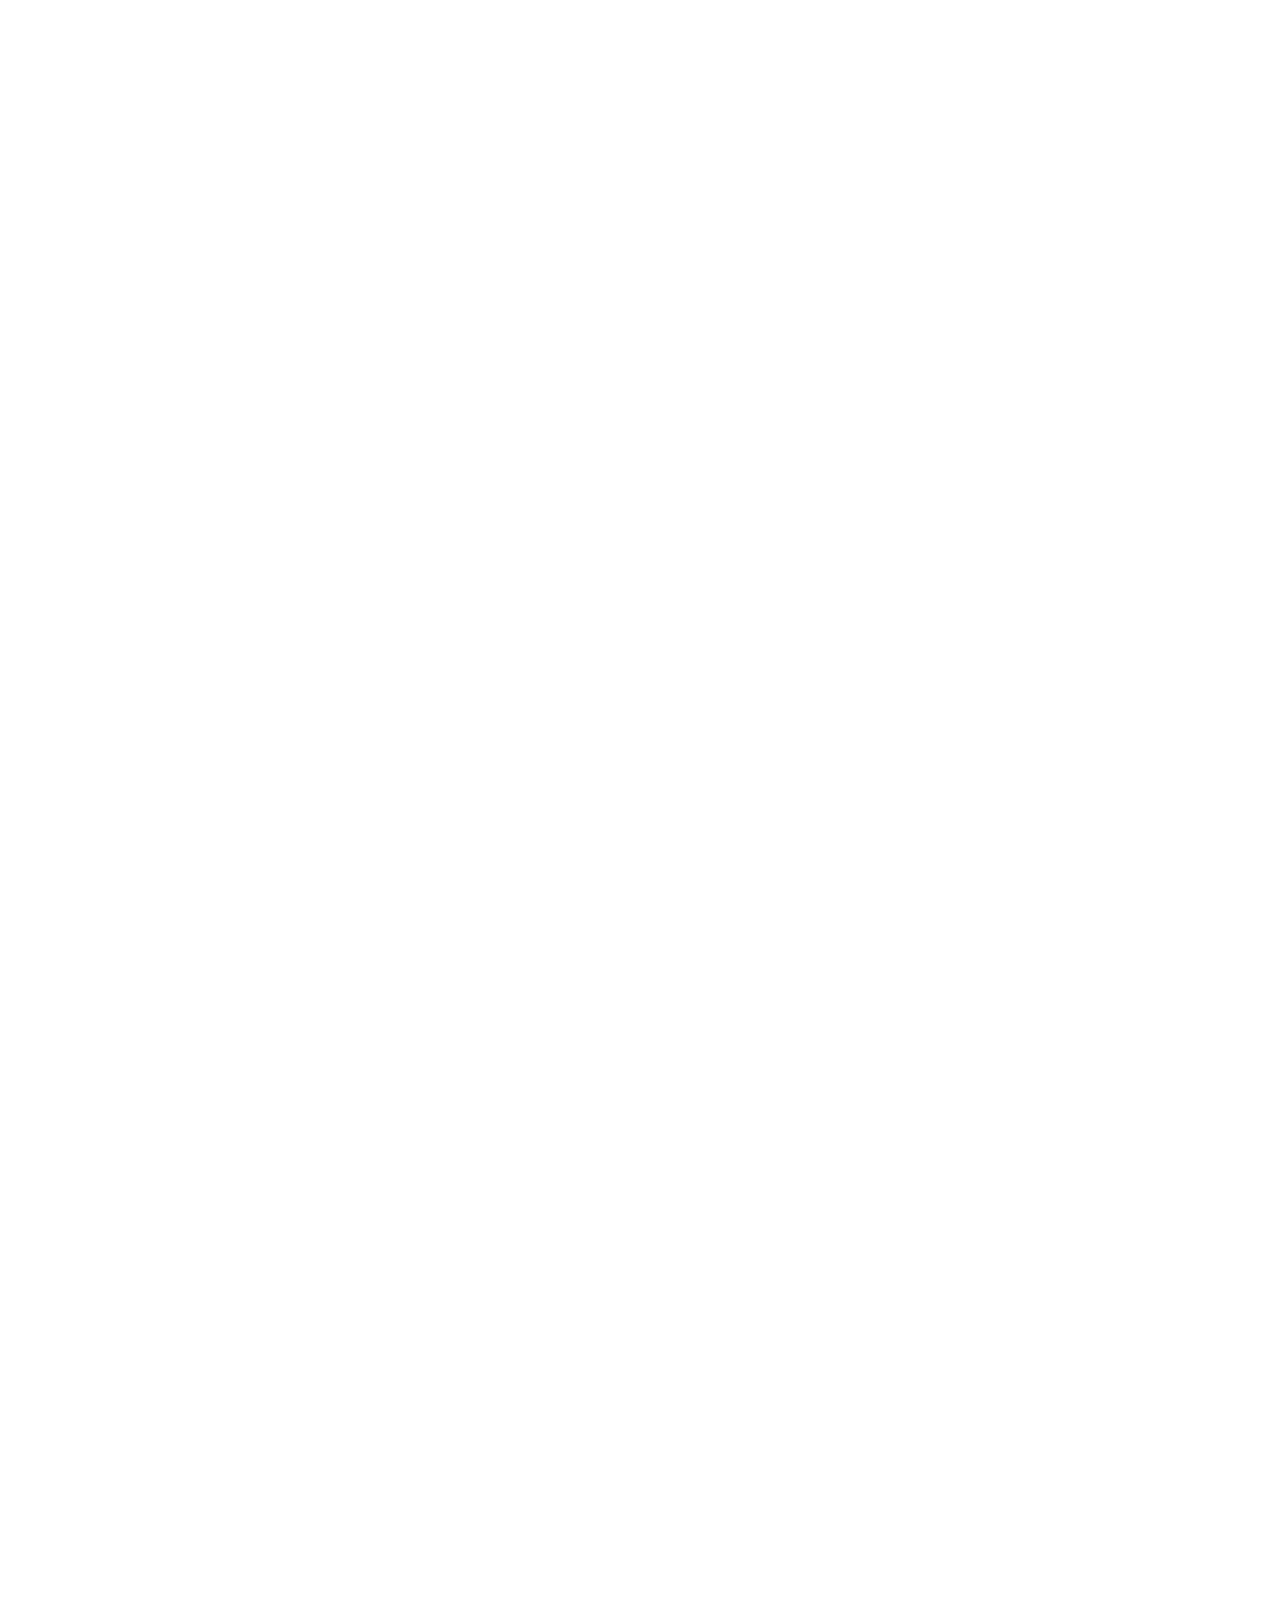
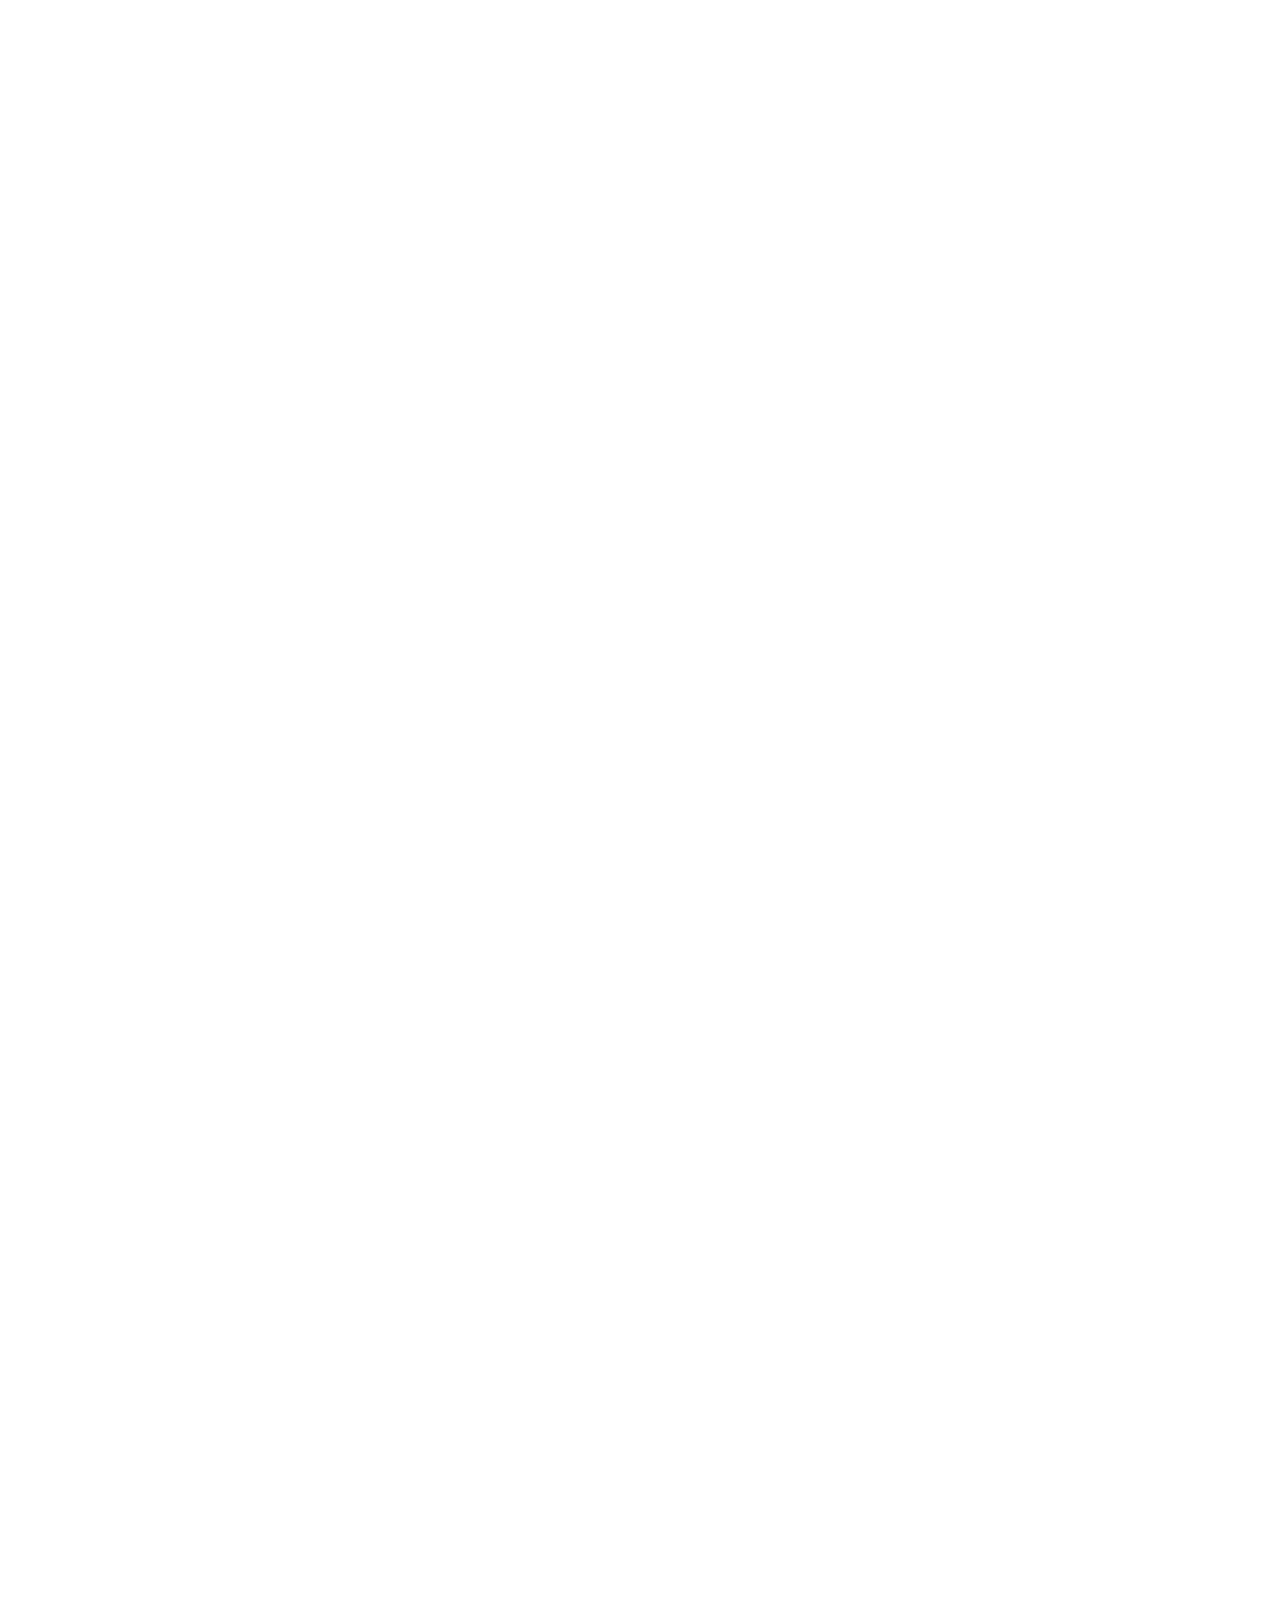
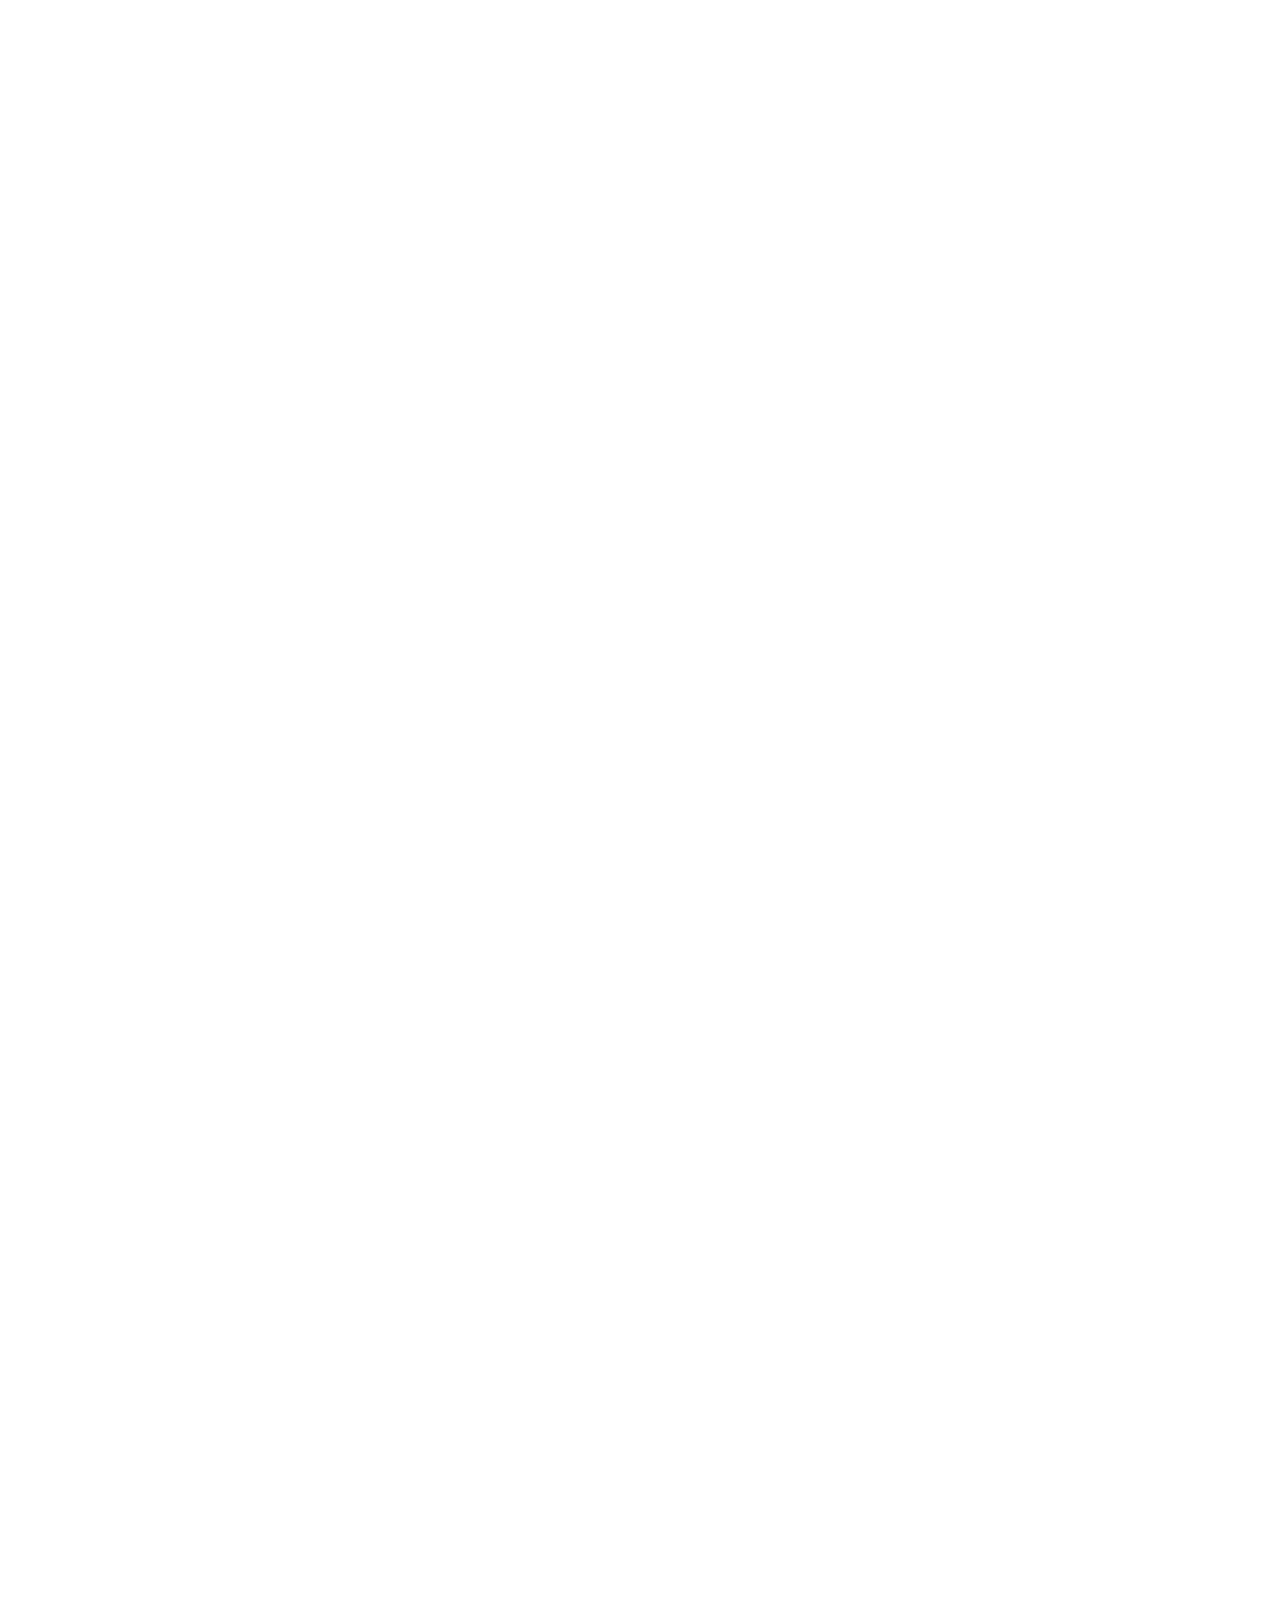
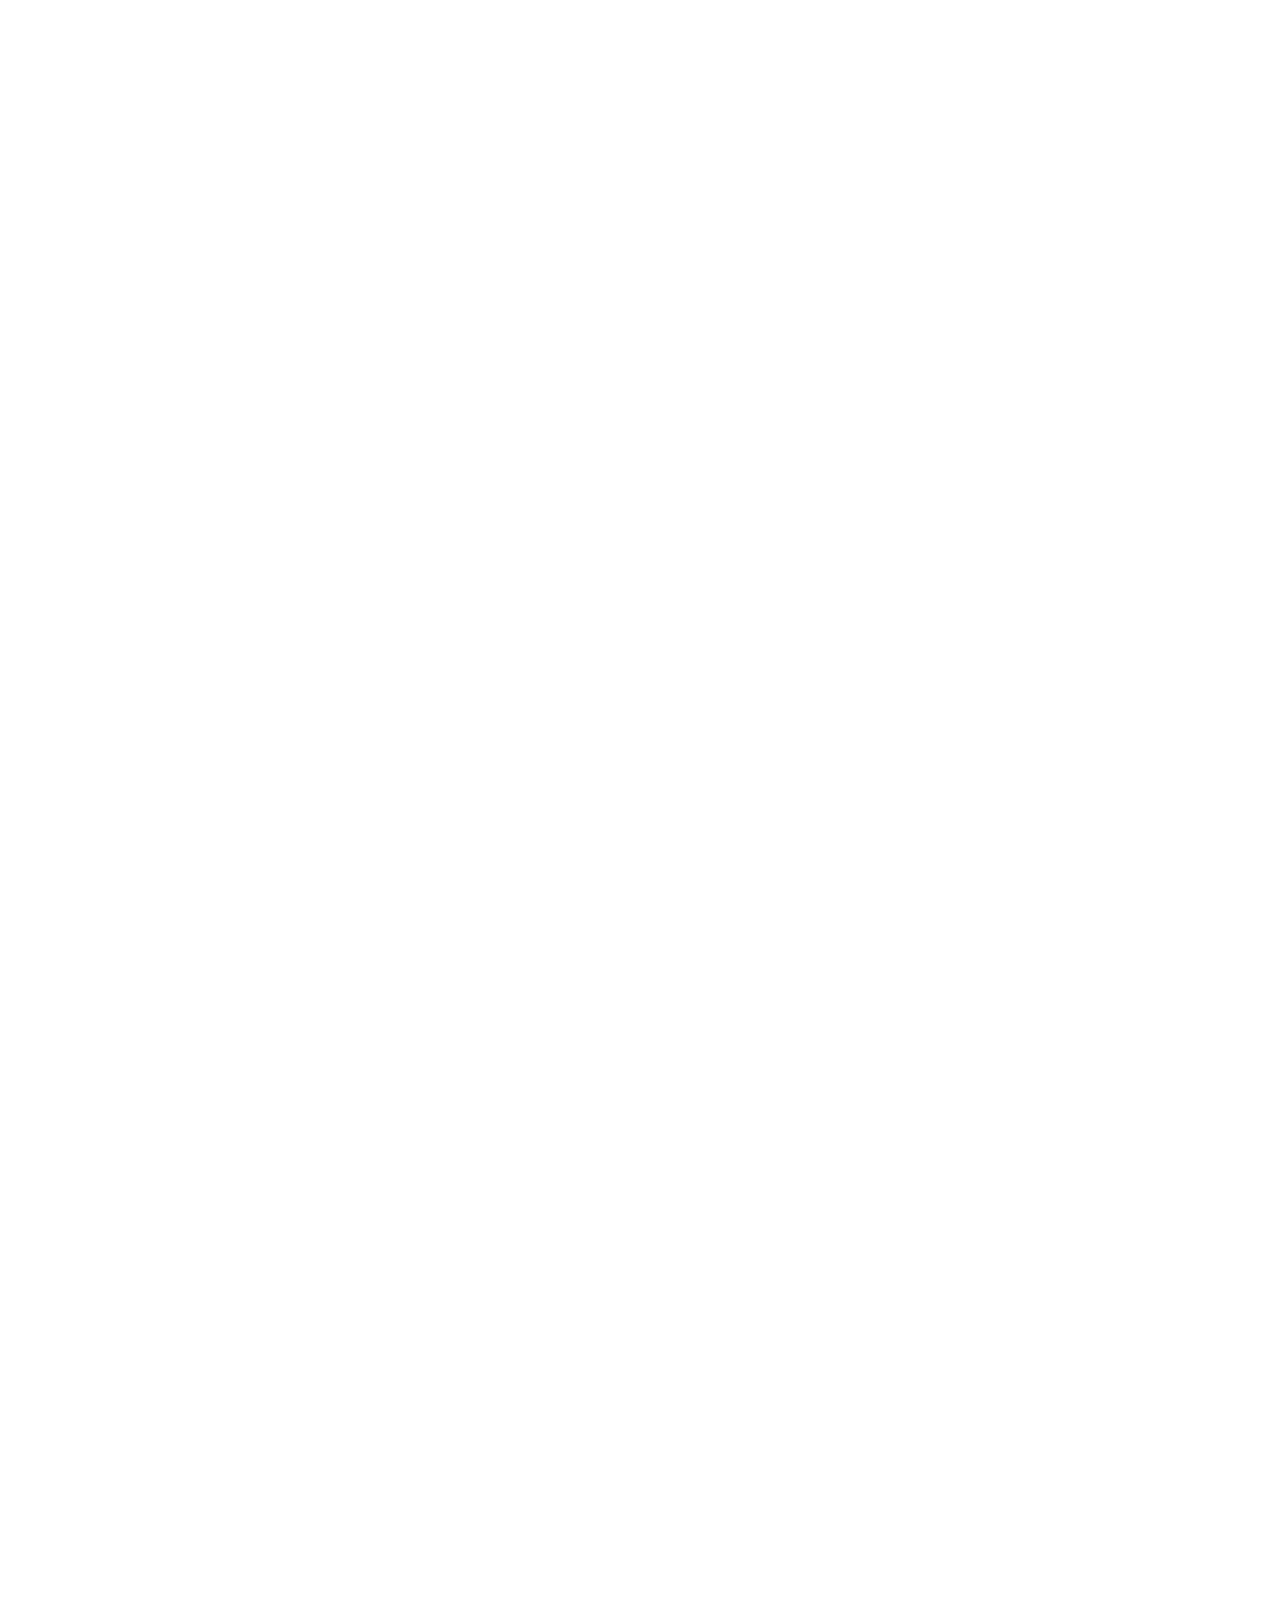
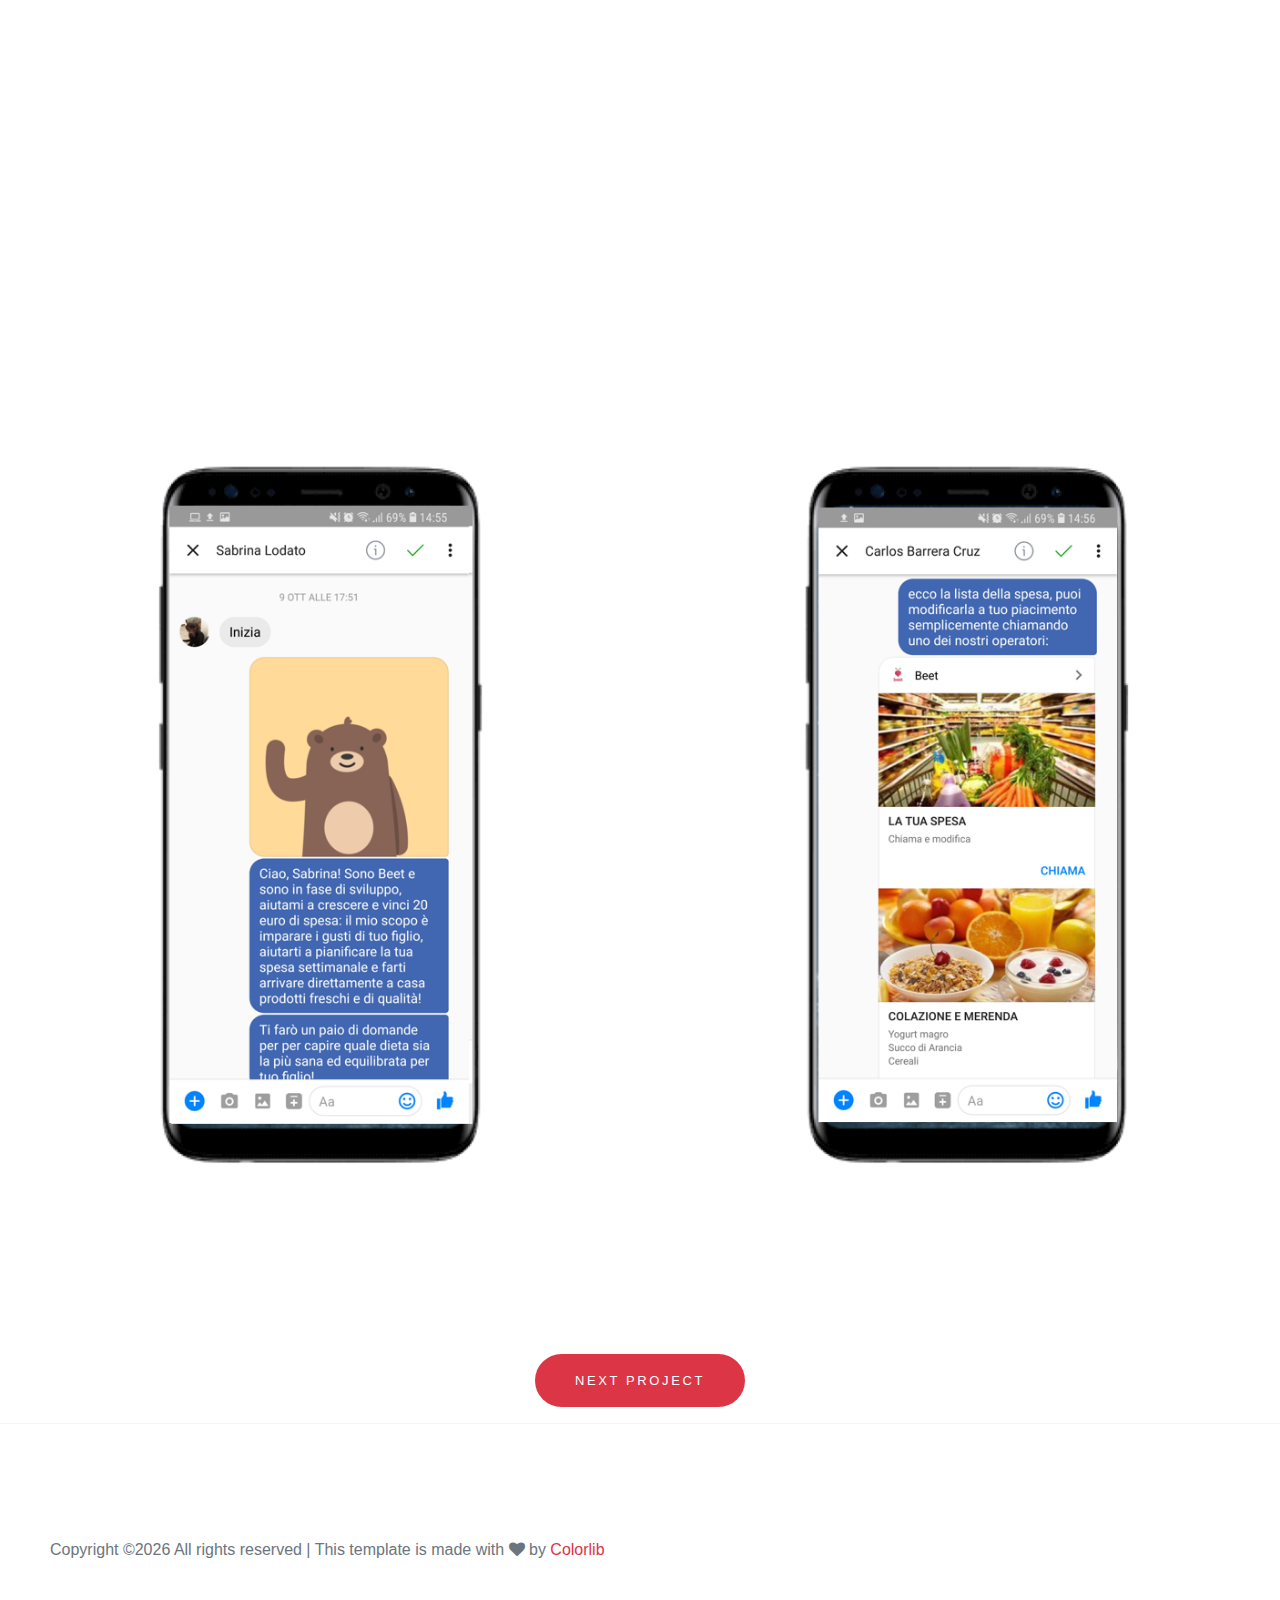
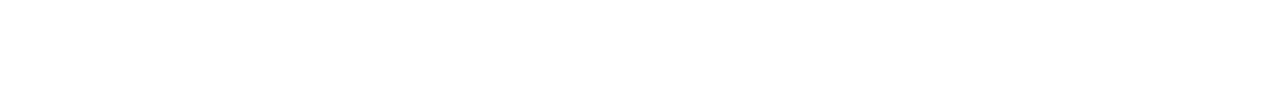
==== beet.html @ 1032e5e2 "Add files via upload" ====
<!doctype html>
<html lang="en">
  <head>
    <meta charset="utf-8">
    <meta name="viewport" content="width=device-width, initial-scale=1, shrink-to-fit=no">
    <title>Strategy &mdash; Free Portfolio Template by Colorlib</title>
    <link rel="stylesheet" href="css/bootstrap.min.css">
    <link rel="stylesheet" href="css/aos.min.css">
    <link rel="stylesheet" href="css/hamburgers/hamburgers.min.css">
    <link rel="stylesheet" href="css/owl.carousel.min.css">
    <link rel="stylesheet" href="fonts/icomoon/style.css">
    <link rel="stylesheet" href="css/animsition.min.css">
    <link rel="stylesheet" type="text/css" href="https://cdnjs.cloudflare.com/ajax/libs/font-awesome/4.7.0/css/font-awesome.min.css">
    <link rel="stylesheet" href="https://cdnjs.cloudflare.com/ajax/libs/font-awesome/4.7.0/css/font-awesome.min.css">
    
    <link rel="stylesheet" href="css/style.css">
  </head>
  <body>
  
  <div class="js-animsition animsition" data-animsition-in-class="fade-in" data-animsition-out-class="fade-out">

    <header class="templateux-navbar"  data-aos="fade-down">
      <div class="container-fluid">
        <div class="row">
          <div class="col-sm-3 col-3"><div class="site-logo"><a href="index.html" class="animsition-link">Strategy</a></div></div>
          <div class="col-sm-9 col-9 text-right">

            <button class="hamburger hamburger--spin toggle-menu ml-auto js-toggle-menu" type="button">
              <span class="hamburger-box">
                <span class="hamburger-inner"></span>
              </span>
            </button>  

            <nav class="templateux-menu js-templateux-menu" role="navigation">
              <ul class="list-unstyled">
                <li class="d-md-none d-block"><a href="index.html" class="animsition-link">Home</a></li>
                <li class="active"><a href="work.html" class="animsition-link">Work</a></li>
                <li><a href="about.html" class="animsition-link">About</a></li>
                
              </ul>
            </nav>  
          </div>
        </div>
      </div>
    </header>

    <!-- END templateux-navbar -->
    <section class="templateux-hero"  data-scrollax-parent="true">
      <!-- <div class="cover" data-scrollax="properties: { translateY: '30%' }"><img src="images/hero_2.jpg" /></div> -->

      <div class="container">
        <div class="row align-items-center justify-content-center intro">
          <div class="col-md-10" data-aos="fade-up">
            <h1>Beet: scrivere intro </h1>
            
            <a href="#next" class="go-down js-smoothscroll"></a>
            

            
            
          </div>
        </div>
      </div>
    </section>
    <!-- END templateux-hero -->
    
    
    <section class="templateux-portfolio-overlap mb-5" id="next">
      <div class="container" data-aos="fade-up">
        <div class="row justify-content-center">
          <div class="col-md-10">
            <div class="row work-detail">
              <div class="col-md-4 ">
                <span class=caption>Role</span>
                <strong>UX Research</br>UX Design<br>Interaction Design</strong>
              </div>
              <div class="col-md-4">
                <span class=caption>Team</span>
                <strong>Vincenzo Lo Scrudato<br>Francesco Lorenti<br>Riccardo Santucci</strong>
              </div>
              <div class="col-md-4">
                <span class=caption>Company</span>
                <strong>Personal Project</strong>
              </div>
            </div>
            
            <div class="row">
              <div class="col-md-12">
            <p class="mb-5"><strong>The Challenge</strong><br>Food delivery is one of the most dynamic sectors of catering that has now expanded its borders
              to increasingly personalized offers. In 2018 more than one Italian in three (37%) used a digital
              platform to order food from the telephone or computer, with an increase of 47% over the
              previous year.<br>
              Our team was given the problem of evaluating a parent's experience in food delivery platforms. </p>
              </div>
              <div class="col-md-12">
                <p class="mb-5"><strong>The Solution</strong><br>We created Beet, a chatbot based on the Messenger platform. Beet through
                  some starting questions, learn the tastes of the family, recommend the
                  kitchens to do, plans your weekly shopping and gets it directly to your home. </p>
                  </div>
            </div>

            


            <p class="text-center mb-5"><img src="images/beet/worksbeet1.png" alt="Image placeholder" class="img-fluid"></p>

            <div class="row">
              <div class="col-md-12">
            <p class="mb-5"><strong>Design Process: Lean Startup Machine</strong><br>Lean startup is a methodology for developing businesses and products, which aims to shorten
              product development cycles and rapidly discover if a proposed business model is viable. this is
              achieved by adopting a combination of business-hypothesis-driven experimentation,
              iterative product releases (MVP), and validated learning. </p>
            
            </div></div>
            <p class="text-center mb-5"><img src="images/beet/worksbeet2.png" alt="Image placeholder" class="img-fluid"></p>

            <div class="row">
              <div class="col-md-12">
            <p class="mb-5"><strong>Protopersonas & Coustomer Journey</strong><br><em>Anna The Super Mama</em><br>Anna is a 45-year-old mother who work 8 hours a day and she often can’t prepare meals for her children
              due to her numerous commitments. She often happens to order on the app for the whole family. It generally
              uses Foodora or Uber Eats. When she orders, she is interested in the quality of the food and is attentive to
              the ingredients in the dishes  </p>
            
            </div></div>
            <p class="text-center mb-5"><img src="images/beet/worksbeet3.png" alt="Image placeholder" class="img-fluid"></p>

            <div class="row mb-5">
              <div class="col-md-12"><p><strong>User Research: Qualitative research</strong><br>We conducted a field research dividing it
                into two different phases. </p></div>
              <div class="col-md-6">
                <p class="mb-5"><strong>First Phase</strong><br>In the first phase we wanted to validate
                  our proto-personas.
                  The first phase of research was carried out
                  on the first day at 8.00 am in front of the
                  school entrance in Via Vallarsa, carrying
                  out 15 interviews on the use of Food
                  Delivery apps.The main result of the first phase was to
                  invalidate the proto-personas and build a new
                  personas based on the insights of the research. </p>
              </div>
              <div class="col-md-6">
                <p class="mb-5"><strong>Second Phase</strong><br>The second phase of research was carried out
                  on the same day from 12 to 17 in the referring
                  personas. 13 interviews were carried out with
                  the focus on the organization of weekly
                  shopping and preparing meals for the family.</p>
              </div>
            </div>

         
          <div class="row mb-5">
              
              <div class="col-md-6">
                  <p class="text-center mb-5"><img src="images/beet/worksbeet4.png" alt="Image placeholder" class="img-fluid"></p>
              </div>
              <div class="col-md-6">
                  <p class="text-center mb-5"><img src="images/beet/worksbeet5.png" alt="Image placeholder" class="img-fluid"></p>
              </div>
            </div>

          
        </div></div>

        <div class="row">
            <div class="col-md-12"><p><strong>User Research: Quantitative Research</strong><br></p></div>
            <div class="col-md-12">
              <p class="mb-5">At the same time as qualitative research we carried out quantitative research in the form of an online
                  survey. The form was promoted in the Facebook page “Mamme di Milano" "MammeMi" "MamiClub" "Zone
                  4, Mamme e papà di Milano”.<br>To share the form on the closed facebook page, we used a Facebook account of a team member's mother </p>
            </div>
      </div>

      <p class="text-center mb-5"><img src="images/beet/worksbeet6.png" alt="Image placeholder" class="img-fluid"></p>

      <div class="row">
          <div class="col-md-12">
        <p class="mb-5"><strong>First Prototype: Paper Prototype</strong><br>
          <em>App for planning weekly meals</em><br>
          We have made a paper prototype to understand the whole flow. The interface, through registration and
some questions, recommends a weekly menu that you can browse and modify. </p>
        
        </div></div>

<p class="text-center mb-5"><img src="images/beet/worksbeet8.png" alt="Image placeholder" class="img-fluid"></p>
        <div class="row">
            <div class="col-md-12">
          <p class="mb-5">
  <strong>Problem</strong><br>
  Most of our users do not use apps, or at least not on an ongoing basis </p>
          
          </div></div>

          <div class="row">
              <div class="col-md-12">
            <p class="mb-5"><strong>Second Prototype: Chatbot on Messenger</strong><br>
              <em>Planning and spending service through chat</em><br>
              We have created a sponsored facebook page and a landing page to land our user in the chat
and start the conversation to plan meals according to school lunches, recommend meals to
cook and shop directly from the chat. </p>
            
            </div></div>

            <p class="text-center mb-5"><img src="images/beet/worksbeet10.png" alt="Image placeholder" class="img-fluid"></p>

            <div class="row">
                <div class="col-md-12">
              <p class="mb-5"><strong>User Testing</strong><br>
                We conducted an agile test with our
reference personas
There were 5 tests of about 10 minutes
each one at the elementary school exit
and inside the supermarkets.<br>For the test we used a <em>"Wizard of Oz"</em>
approach
Chatbot responses were manually written by a
team member remotely while two other team
members were on the field to prove the actual
interaction</p>
              
              </div></div>

              <p class="mb-5"><strong>Make the chatbot</strong><br>
                <em>Building of a real chatbot using chatfuel.</em><br>We coded our own chatbot using the tool Chatfuel and we
                actually implemented it in our own Facebook page “Beet”</p>
              
              </div></div>

              <p class="text-center mb-5"><img src="images/beet/worksbeet12.png" alt="Image placeholder" class="img-fluid"></p>
  
              





              <p class="text-center"><a href="spacex.html" class="button button--red">Next project</a></p>
    </section>

    

   
   

    <footer class="templateux-footer">
      <div class="container-fluid">
        <div class="row">
          <div class="col-md-6 text-md-left text-center">
            <p>
            <!-- Link back to Colorlib can't be removed. Template is licensed under CC BY 3.0. -->
            Copyright &copy;<script>document.write(new Date().getFullYear());</script> All rights reserved | This template is made with <i class="fa fa-heart" aria-hidden="true"></i> by <a href="https://colorlib.com" target="_blank" class="text-primary">Colorlib</a>
            <!-- Link back to Colorlib can't be removed. Template is licensed under CC BY 3.0. -->
          </p>
          </div>
          <div class="col-md-6 text-md-right text-center footer-social">
            
            
          <a href="#" class="p-3"><span class="icon-linkedin2"></span></a>
          </div>
        </div>
      </div>
    </footer>

  </div>

  
  <script src="js/scripts-all.js"></script>
  <script src="js/main.js"></script>
  
  </body>
</html>
---- css/hamburgers/hamburgers.min.css ----
/*!
 * Hamburgers
 * @description Tasty CSS-animated hamburgers
 * @author Jonathan Suh @jonsuh
 * @site https://jonsuh.com/hamburgers
 * @link https://github.com/jonsuh/hamburgers
 */.hamburger{padding:15px 0px;display:inline-block;cursor:pointer;-webkit-transition-property:opacity, -webkit-filter;transition-property:opacity, -webkit-filter;-o-transition-property:opacity, filter;transition-property:opacity, filter;transition-property:opacity, filter, -webkit-filter;-webkit-transition-duration:0.15s;-o-transition-duration:0.15s;transition-duration:0.15s;-webkit-transition-timing-function:linear;-o-transition-timing-function:linear;transition-timing-function:linear;font:inherit;color:inherit;text-transform:none;background-color:transparent;border:0;margin:0;overflow:visible}.hamburger:hover{opacity:0.7}.hamburger-box{width:25px;height:21px;display:inline-block;position:relative}.hamburger-inner{display:block;top:50%;margin-top:-1.5px}.hamburger-inner,.hamburger-inner:after,.hamburger-inner:before{width:25px;height:3px;background-color:#000;border-radius:4px;position:absolute;-webkit-transition-property:-webkit-transform;transition-property:-webkit-transform;-o-transition-property:transform;transition-property:transform;transition-property:transform, -webkit-transform;-webkit-transition-duration:0.15s;-o-transition-duration:0.15s;transition-duration:0.15s;-webkit-transition-timing-function:ease;-o-transition-timing-function:ease;transition-timing-function:ease}.hamburger-inner:after,.hamburger-inner:before{content:"";display:block}.hamburger-inner:before{top:-9px}.hamburger-inner:after{bottom:-9px}.hamburger--spin .hamburger-inner{-webkit-transition-duration:0.22s;-o-transition-duration:0.22s;transition-duration:0.22s;-webkit-transition-timing-function:cubic-bezier(0.55, 0.055, 0.675, 0.19);-o-transition-timing-function:cubic-bezier(0.55, 0.055, 0.675, 0.19);transition-timing-function:cubic-bezier(0.55, 0.055, 0.675, 0.19)}.hamburger--spin .hamburger-inner:before{-webkit-transition:top 0.1s 0.25s ease-in, opacity 0.1s ease-in;-o-transition:top 0.1s 0.25s ease-in, opacity 0.1s ease-in;transition:top 0.1s 0.25s ease-in, opacity 0.1s ease-in}.hamburger--spin .hamburger-inner:after{-webkit-transition:bottom 0.1s 0.25s ease-in, -webkit-transform 0.22s cubic-bezier(0.55, 0.055, 0.675, 0.19);transition:bottom 0.1s 0.25s ease-in, -webkit-transform 0.22s cubic-bezier(0.55, 0.055, 0.675, 0.19);-o-transition:bottom 0.1s 0.25s ease-in, transform 0.22s cubic-bezier(0.55, 0.055, 0.675, 0.19);transition:bottom 0.1s 0.25s ease-in, transform 0.22s cubic-bezier(0.55, 0.055, 0.675, 0.19);transition:bottom 0.1s 0.25s ease-in, transform 0.22s cubic-bezier(0.55, 0.055, 0.675, 0.19), -webkit-transform 0.22s cubic-bezier(0.55, 0.055, 0.675, 0.19)}.hamburger--spin.is-active .hamburger-inner{-webkit-transform:rotate(225deg);-ms-transform:rotate(225deg);transform:rotate(225deg);-webkit-transition-delay:0.12s;-o-transition-delay:0.12s;transition-delay:0.12s;-webkit-transition-timing-function:cubic-bezier(0.215, 0.61, 0.355, 1);-o-transition-timing-function:cubic-bezier(0.215, 0.61, 0.355, 1);transition-timing-function:cubic-bezier(0.215, 0.61, 0.355, 1)}.hamburger--spin.is-active .hamburger-inner:before{top:0;opacity:0;-webkit-transition:top 0.1s ease-out, opacity 0.1s 0.12s ease-out;-o-transition:top 0.1s ease-out, opacity 0.1s 0.12s ease-out;transition:top 0.1s ease-out, opacity 0.1s 0.12s ease-out}.hamburger--spin.is-active .hamburger-inner:after{bottom:0;-webkit-transform:rotate(-90deg);-ms-transform:rotate(-90deg);transform:rotate(-90deg);-webkit-transition:bottom 0.1s ease-out, -webkit-transform 0.22s 0.12s cubic-bezier(0.215, 0.61, 0.355, 1);transition:bottom 0.1s ease-out, -webkit-transform 0.22s 0.12s cubic-bezier(0.215, 0.61, 0.355, 1);-o-transition:bottom 0.1s ease-out, transform 0.22s 0.12s cubic-bezier(0.215, 0.61, 0.355, 1);transition:bottom 0.1s ease-out, transform 0.22s 0.12s cubic-bezier(0.215, 0.61, 0.355, 1);transition:bottom 0.1s ease-out, transform 0.22s 0.12s cubic-bezier(0.215, 0.61, 0.355, 1), -webkit-transform 0.22s 0.12s cubic-bezier(0.215, 0.61, 0.355, 1)}
---- css/style.css ----
body { font-size: 16px; line-height: 1.8; color: #6c757d; font-family: -apple-system, BlinkMacSystemFont, "Segoe UI", Roboto, "Helvetica Neue", Arial, sans-serif, "Apple Color Emoji", "Segoe UI Emoji", "Segoe UI Symbol"; }

::-moz-selection { background: yellow; }

::selection { background: yellow; }

h1, h2, h3, h4, h5 { color: #000; }

a { -webkit-transition: .3s all ease; -o-transition: .3s all ease; transition: .3s all ease; }

a:hover, a:active, a:focus { text-decoration: none; outline: none; }

.templateux-navbar { position: absolute; top: 0; left: 0; width: 100%; padding: 35px 0; z-index: 99999; }

.templateux-navbar .container-fluid { max-width: 100%; }

.templateux-navbar .toggle-menu { z-index: 9999; position: relative; top: -13px; display: none; }

@media (max-width: 767.98px) { .templateux-navbar .toggle-menu { display: block; } }

.templateux-navbar .toggle-menu:active, .templateux-navbar .toggle-menu:focus { outline: none; }

.templateux-navbar .site-logo { position: relative; top: -10px; z-index: 9999; }

.templateux-navbar .site-logo a { font-size: 20px; color: #000; }

.templateux-navbar .templateux-menu { position: relative; }

.templateux-navbar .templateux-menu ul { margin-bottom: 0; }

.templateux-navbar .templateux-menu ul li { display: inline-block; }

.templateux-navbar .templateux-menu ul li a { margin-right: 20px; font-size: 13px; text-transform: uppercase; letter-spacing: .2em; color: #000; position: relative; padding-bottom: 5px; display: block; }

.templateux-navbar .templateux-menu ul li a:before { content: ""; position: absolute; bottom: 0; height: 2px; width: 0; left: 0; background: #dc3545; -webkit-transition: .15s width ease; -o-transition: .15s width ease; transition: .15s width ease; }

.templateux-navbar .templateux-menu ul li a:hover:before { width: 100%; }

.templateux-navbar .templateux-menu ul li.active > a:before { width: 100%; }

.templateux-navbar .templateux-menu ul li:last-child a { margin-right: 0; }

@media (max-width: 767.98px) { .templateux-navbar .templateux-menu { position: fixed; width: 100%; background-color: #fff; top: 0; left: 0; margin: 0; text-align: left; height: 100vh; min-height: 400px; padding: 15px; display: none; padding-top: 100px; overflow-y: scroll; }
  .templateux-navbar .templateux-menu ul { margin-left: 40px; }
  .templateux-navbar .templateux-menu ul li { display: block; margin-bottom: 10px; }
  .templateux-navbar .templateux-menu ul li a { padding: 10px 0 2px 0; font-size: 18px; display: inline-block; } }

@media (max-width: 767.98px) { .templateux-navbar .templateux-menu ul { margin-left: 0px; } }

.templateux-navbar.navbar-light .site-logo a { color: #fff; }

.templateux-navbar.navbar-light .hamburger .hamburger-inner, .templateux-navbar.navbar-light .hamburger .hamburger-inner::before, .templateux-navbar.navbar-light .hamburger .hamburger-inner::after { background-color: #fff; }

.templateux-navbar.navbar-light .templateux-menu ul li a { color: #fff; }

.menu-open .templateux-navbar { position: fixed; left: 0; top: 0; }

@media (max-width: 767.98px) { .menu-open .site-logo a { color: #000 !important; } }

.menu-open .navbar-light .hamburger .hamburger-inner, .menu-open .navbar-light .hamburger .hamburger-inner::before, .menu-open .navbar-light .hamburger .hamburger-inner::after { background-color: #000; }

.menu-open .templateux-menu li { opacity: 0; visibility: hidden; margin-left: -10px; position: relative; -webkit-transition: .3s all ease-in-out; -o-transition: .3s all ease-in-out; transition: .3s all ease-in-out; }

.menu-open .templateux-menu li.staggard { opacity: 1; visibility: visible; margin-left: 0px; }

@media (max-width: 767.98px) { .menu-open .templateux-menu li a { color: #000 !important; } }

.templateux-hero { background-size: cover; background-repeat: no-repeat; background-position: center center; position: relative; overflow: hidden; }

.templateux-hero .lead { font-size: 28px; }

@media (max-width: 991.98px) { .templateux-hero .lead { font-size: 20px; } }

.templateux-hero .cover { position: absolute; display: block; width: 100%; height: 100%; z-index: -1; }

.templateux-hero .cover img { position: absolute; display: block; min-width: 100%; min-height: 100%; top: 50%; left: 50%; -webkit-transform: translate(-50%, -50%); -ms-transform: translate(-50%, -50%); transform: translate(-50%, -50%); }

.templateux-hero.overlay:before { content: ""; position: absolute; background: rgba(0, 0, 0, 0.7); left: 0; top: 0; bottom: 0; right: 0; }

.templateux-hero.overlay h1 { color: #fff; }

.templateux-hero.overlay .lead { color: #fff; opacity: .5; }

.templateux-hero, .intro { height: 90vh; min-height: 700px; }

.templateux-hero h1, .intro h1 { color: #000; font-size: 70px; }

@media (max-width: 991.98px) { .templateux-hero h1, .intro h1 { font-size: 36px; } }

.templateux-portfolio-overlap { position: relative; margin-top: -100px; }

@media (max-width: 991.98px) { .templateux-portfolio-overlap { margin-top: -50px; } }

.container-fluid { padding-left: 50px; padding-right: 50px; max-width: 1600px; }

@media (max-width: 767.98px) { .container-fluid { padding-left: 15px; padding-right: 15px; } }

.templateux-section { padding: 7em 0; }

@media (max-width: 991.98px) { .templateux-section { padding: 3em 0; } }

.templateux-section h2 { line-height: 1.5; }

.templateux-cta { padding: 7em 0; display: block; background: #f8f9fa; position: relative; }

.templateux-cta:before { content: ""; position: absolute; height: 0px; bottom: 0; background: #dc3545; width: 100%; left: 0; -webkit-transition: .3s all ease-out; -o-transition: .3s all ease-out; transition: .3s all ease-out; }

.templateux-cta .cta-inner { display: block; text-align: center; }

.templateux-cta span { display: block; position: absolute; left: 50%; top: 50%; -webkit-transform: translate(-50%, -50%); -ms-transform: translate(-50%, -50%); transform: translate(-50%, -50%); -webkit-transition: .3s all ease; -o-transition: .3s all ease; transition: .3s all ease; }

.templateux-cta .words-1 { opacity: 1; visibility: visible; top: 0; }

.templateux-cta .words-2 { opacity: 0; visibility: hidden; top: 40px; }

.templateux-cta h2 { font-weight: normal; margin-bottom: 0; color: #000; position: relative; bottom: 0; -webkit-transition: .4s all ease; -o-transition: .4s all ease; transition: .4s all ease; }

.templateux-cta:hover:before, .templateux-cta:focus:before { height: 100%; }

.templateux-cta:hover .words-1, .templateux-cta:focus .words-1 { opacity: 0; visibility: hidden; top: -40px; }

.templateux-cta:hover .words-2, .templateux-cta:focus .words-2 { opacity: 1; visibility: visible; top: 0px; color: #fff; }

.section-heading { font-size: 14px; color: #495057; margin-bottom: 30px; display: block; position: relative; }

.section-heading:after { content: ""; height: 2px; width: 30%; position: absolute; top: 50%; right: 0; -webkit-transform: translateX(-50%); -ms-transform: translateX(-50%); transform: translateX(-50%); background: #000; }

.project, .post { position: relative; float: left; width: 100%; margin-bottom: 30px; }

.project figure, .post figure { margin: 0; position: relative; }

.project .project-hover, .project .post-hover, .post .project-hover, .post .post-hover { position: absolute; top: 0; left: 0; right: 0; bottom: 0; background: rgba(220, 53, 69, 0.9); visibility: hidden; opacity: 0; -webkit-transition: .3s all ease; -o-transition: .3s all ease; transition: .3s all ease; }

.project .project-hover .project-hover-inner, .project .project-hover .post-hover-inner, .project .post-hover .project-hover-inner, .project .post-hover .post-hover-inner, .post .project-hover .project-hover-inner, .post .project-hover .post-hover-inner, .post .post-hover .project-hover-inner, .post .post-hover .post-hover-inner { position: absolute; z-index: 99; left: 50%; top: 50%; visibility: hidden; opacity: 0; -webkit-transition: .3s all ease; -o-transition: .3s all ease; transition: .3s all ease; -webkit-transform: translate(-50%, -50%); -ms-transform: translate(-50%, -50%); transform: translate(-50%, -50%); transition: .3s all ease; text-align: center; }

.project .project-hover .project-hover-inner h2, .project .project-hover .post-hover-inner h2, .project .post-hover .project-hover-inner h2, .project .post-hover .post-hover-inner h2, .post .project-hover .project-hover-inner h2, .post .project-hover .post-hover-inner h2, .post .post-hover .project-hover-inner h2, .post .post-hover .post-hover-inner h2 { color: #fff; font-size: 26px; line-height: 1.2; -webkit-transition: .3s all ease; -o-transition: .3s all ease; transition: .3s all ease; opacity: 0; visibility: hidden; position: relative; bottom: -30px; }

.project .project-hover .project-hover-inner span, .project .project-hover .post-hover-inner span, .project .post-hover .project-hover-inner span, .project .post-hover .post-hover-inner span, .post .project-hover .project-hover-inner span, .post .project-hover .post-hover-inner span, .post .post-hover .project-hover-inner span, .post .post-hover .post-hover-inner span { color: rgba(255, 255, 255, 0.8); opacity: 0; visibility: hidden; position: relative; bottom: -30px; -webkit-transition: .5s all ease; -o-transition: .5s all ease; transition: .5s all ease; }

.project:hover .project-hover, .project:hover .post-hover, .project:focus .project-hover, .project:focus .post-hover, .post:hover .project-hover, .post:hover .post-hover, .post:focus .project-hover, .post:focus .post-hover { visibility: visible; opacity: 1; }

.project:hover .project-hover .project-hover-inner, .project:hover .project-hover .post-hover-inner, .project:hover .post-hover .project-hover-inner, .project:hover .post-hover .post-hover-inner, .project:focus .project-hover .project-hover-inner, .project:focus .project-hover .post-hover-inner, .project:focus .post-hover .project-hover-inner, .project:focus .post-hover .post-hover-inner, .post:hover .project-hover .project-hover-inner, .post:hover .project-hover .post-hover-inner, .post:hover .post-hover .project-hover-inner, .post:hover .post-hover .post-hover-inner, .post:focus .project-hover .project-hover-inner, .post:focus .project-hover .post-hover-inner, .post:focus .post-hover .project-hover-inner, .post:focus .post-hover .post-hover-inner { visibility: visible; opacity: 1; -webkit-animation-delay: 10s; animation-delay: 10s; }

.project:hover .project-hover .project-hover-inner h2, .project:hover .project-hover .post-hover-inner h2, .project:hover .post-hover .project-hover-inner h2, .project:hover .post-hover .post-hover-inner h2, .project:focus .project-hover .project-hover-inner h2, .project:focus .project-hover .post-hover-inner h2, .project:focus .post-hover .project-hover-inner h2, .project:focus .post-hover .post-hover-inner h2, .post:hover .project-hover .project-hover-inner h2, .post:hover .project-hover .post-hover-inner h2, .post:hover .post-hover .project-hover-inner h2, .post:hover .post-hover .post-hover-inner h2, .post:focus .project-hover .project-hover-inner h2, .post:focus .project-hover .post-hover-inner h2, .post:focus .post-hover .project-hover-inner h2, .post:focus .post-hover .post-hover-inner h2 { opacity: 1; visibility: visible; bottom: 0px; }

.project:hover .project-hover .project-hover-inner span, .project:hover .project-hover .post-hover-inner span, .project:hover .post-hover .project-hover-inner span, .project:hover .post-hover .post-hover-inner span, .project:focus .project-hover .project-hover-inner span, .project:focus .project-hover .post-hover-inner span, .project:focus .post-hover .project-hover-inner span, .project:focus .post-hover .post-hover-inner span, .post:hover .project-hover .project-hover-inner span, .post:hover .project-hover .post-hover-inner span, .post:hover .post-hover .project-hover-inner span, .post:hover .post-hover .post-hover-inner span, .post:focus .project-hover .project-hover-inner span, .post:focus .project-hover .post-hover-inner span, .post:focus .post-hover .project-hover-inner span, .post:focus .post-hover .post-hover-inner span { bottom: 0; visibility: visible; opacity: 1; }

.templateux-footer { padding: 7em 0; border-top: 1px solid #F4F4F4; }

.templateux-footer .container-fluid { max-width: 100%; }

.templateux-footer small { font-size: 16px; }

.templateux-footer p:last-child { margin-bottom: 0; }

.templateux-footer .footer-social { position: relative; }

.templateux-footer .footer-social a { color: #b3b3b3; position: relative; -webkit-transition: .3s all ease; -o-transition: .3s all ease; transition: .3s all ease; font-size: 26px; }

.templateux-footer .footer-social a:hover, .templateux-footer .footer-social a:focus { color: #dc3545; -webkit-transform: scale(1.7); -ms-transform: scale(1.7); transform: scale(1.7); }

.btn:hover, .btn:focus, .btn:active { outline: none; -webkit-box-shadow: none !important; box-shadow: none !important; }

.form-control { height: 50px; background: #f6f6f6; border: none; }

.form-control:active, .form-control:focus { background: #f6f6f6; outline: none; -webkit-box-shadow: none !important; box-shadow: none !important; }

textarea.form-control { height: inherit; }

.button { padding: 15px 40px; display: inline-block; font-size: 13px; letter-spacing: .2em; text-transform: uppercase; color: #fff; border-radius: 30px; border: none; -webkit-transition: .3s all ease; -o-transition: .3s all ease; transition: .3s all ease; }

.button:hover, .button:active, .button:focus { outline: none; }

.button.button--red { background: #dc3545; }

.button.button--red:hover { text-decoration: none; color: #fff; -webkit-box-shadow: 0 20px 40px -5px rgba(0, 0, 0, 0.4); box-shadow: 0 20px 40px -5px rgba(0, 0, 0, 0.4); background: #d32535; }

.go-down { position: relative; width: 40px; height: 40px; display: block; margin-left: -15px; position: absolute; margin-top: 70px; }

.go-down:before { width: 2px; height: 40px; right: 27px; content: ""; display: block; position: absolute; background: #dc3545; left: 50%; -webkit-transform: translateX(-50%); -ms-transform: translateX(-50%); transform: translateX(-50%); pointer-events: none; top: 0; -webkit-transition: .3s all ease; -o-transition: .3s all ease; transition: .3s all ease; }

.go-down:after { content: ""; position: absolute; left: 50%; bottom: -12px; border: solid transparent; content: " "; height: 0; width: 0; margin-left: -1px; position: absolute; border-top-color: #dc3545; border-width: 7px; margin-left: -7px; }

.go-down:hover { height: 70px; }

.go-down:hover:before { height: 70px; }

.templateux-media h3 { font-size: 18px; color: #dc3545; }

.templateux-media .icon span { font-size: 40px; color: #ccc; }

.owl-carousel .owl-dots { position: relative; text-align: center; width: 100%; }

.owl-carousel .owl-dots .owl-dot { width: 20px; height: 20px; position: relative; line-height: 0; }

.owl-carousel .owl-dots .owl-dot:active, .owl-carousel .owl-dots .owl-dot:focus { outline: none; }

.owl-carousel .owl-dots .owl-dot span { border: 2px solid #000; background: none; -webkit-transition: .3s all ease; -o-transition: .3s all ease; transition: .3s all ease; position: absolute; width: 10px; height: 10px; border-radius: 50%; top: 50%; left: 50%; -webkit-transform: translate(-50%, -50%); -ms-transform: translate(-50%, -50%); transform: translate(-50%, -50%); }

.owl-carousel .owl-dots .owl-dot.active span { border: 2px solid #dc3545; background: #dc3545; }

.owl-carousel.dots-overlap .owl-dots { bottom: 50px; position: absolute; z-index: 9; }

.owl-carousel.dots-overlap .owl-dots .owl-dot span { border: 2px solid #fff; background: none; -webkit-transition: .3s all ease; -o-transition: .3s all ease; transition: .3s all ease; position: absolute; width: 10px; height: 10px; border-radius: 50%; top: 50%; left: 50%; -webkit-transform: translate(-50%, -50%); -ms-transform: translate(-50%, -50%); transform: translate(-50%, -50%); }

.owl-carousel.dots-overlap .owl-dots .owl-dot.active span { border: 2px solid #dc3545; background: #dc3545; }

#map { height: 700px; width: 100%; }

.testimony { padding: 7em 0; background: #f7f7f7; }

.testimony blockquote { font-size: 24px; font-weight: 300; }

@media (min-width: 768px) { .testimony blockquote { font-size: 30px; } }

.testimony blockquote p { color: #000; }

.testimony .author { color: #000; text-transform: uppercase; letter-spacing: .2em; }

.work-detail { margin-bottom: 50px; }

.work-detail .caption { display: block; text-transform: uppercase; font-size: 15px; color: #ccc; }

.work-detail strong { font-weight: normal; color: #000; }

.custom-pagination { width: 100%; text-align: center; display: inline-block; }

.custom-pagination li { display: inline-block; }

.custom-pagination .prev a, .custom-pagination .next a { font-size: 20px !important; line-height: 38px !important; }

.custom-pagination li a, .custom-pagination .prev a, .custom-pagination .next a { width: 40px; height: 40px; line-height: 40px; padding: 0; margin: 0; border-radius: 50% !important; font-size: 16px; }

.custom-pagination li.active a, .custom-pagination .prev.active a, .custom-pagination .next.active a { display: block; width: 40px; height: 40px; line-height: 40px; padding: 0; margin: 0; border-radius: 50% !important; font-size: 16px; background: #dc3545; color: #fff; }

.custom-pagination li.active a:hover, .custom-pagination li.active a:focus, .custom-pagination .prev.active a:hover, .custom-pagination .prev.active a:focus, .custom-pagination .next.active a:hover, .custom-pagination .next.active a:focus { color: #fff; }

.custom-pagination .prev { float: left; }

.custom-pagination .next { float: right; }

/* Blog*/
.post-info { font-size: 12px; text-transform: uppercase; font-weight: bold; color: #fff; letter-spacing: .1em; }

.post-info > div { display: inline-block; }

.post-info > div .seperator { display: inline-block; margin: 0 10px; opacity: .5; }

.tagcloud a { text-transform: uppercase; display: inline-block; padding: 4px 10px; margin-bottom: 7px; margin-right: 4px; border-radius: 4px; color: #000; border: 1px solid #ccc; font-size: 11px; }

.tagcloud a:hover { border: 1px solid #000; }

.comment-form-wrap { clear: both; }

.comment-list { padding: 0; margin: 0; }

.comment-list .children { padding: 50px 0 0 40px; margin: 0; float: left; width: 100%; }

.comment-list li { padding: 0; margin: 0 0 30px 0; float: left; width: 100%; clear: both; list-style: none; }

.comment-list li .vcard { width: 80px; float: left; }

.comment-list li .vcard img { width: 50px; border-radius: 50%; }

.comment-list li .comment-body { float: right; width: calc(100% - 80px); }

.comment-list li .comment-body h3 { font-size: 20px; }

.comment-list li .comment-body .meta { text-transform: uppercase; font-size: 13px; letter-spacing: .1em; color: #ccc; }

.comment-list li .comment-body .reply { padding: 5px 10px; background: #e6e6e6; color: #000; text-transform: uppercase; font-size: 11px; letter-spacing: .1em; font-weight: 400; border-radius: 4px; }

.comment-list li .comment-body .reply:hover { color: #fff; background: black; }

.search-form .form-group { position: relative; }

.search-form .form-group input { padding-right: 50px; }

.search-form .icon { position: absolute; top: 50%; right: 20px; -webkit-transform: translateY(-50%); -ms-transform: translateY(-50%); transform: translateY(-50%); }

.sidebar-box { margin-bottom: 70px; font-size: 15px; width: 100%; float: left; background: #fff; }

.sidebar-box *:last-child { margin-bottom: 0; }

.sidebar-box h3 { font-size: 18px; margin-bottom: 15px; }

.categories li, .sidelink li { position: relative; margin-bottom: 10px; padding-bottom: 10px; border-bottom: 1px dotted #dee2e6; list-style: none; }

.categories li:last-child, .sidelink li:last-child { margin-bottom: 0; border-bottom: none; padding-bottom: 0; }

.categories li a, .sidelink li a { display: block; }

.categories li a span, .sidelink li a span { position: absolute; right: 0; top: 0; color: #ccc; }

.categories li.active a, .sidelink li.active a { color: #000; font-style: italic; }

.post-meta { text-transform: uppercase; font-size: 15px; letter-spacing: .1em; color: #ccc; margin-bottom: 20px; }

.post-meta .sep { margin-left: 10px; margin-right: 10px; }

.block-38 .block-38-header .block-38-heading { font-size: 18px; color: #000; margin: 0; font-weight: 300; }

.block-38 .block-38-header .block-38-subheading { color: #b3b3b3; margin: 0 0 20px 0; text-transform: uppercase; font-size: 15px; }

.block-38 .block-38-header img { width: 90px; border-radius: 50%; margin-bottom: 20px; }

.gradient{
	
	background: linear-gradient(to right, #30CFD0 0%, #330867 100%);
	-webkit-background-clip: text;
	-webkit-text-fill-color: transparent;
	font: {
		size: 20vw;
		family: $font;
	};
}

.gradient:hover { background-position: right center; }
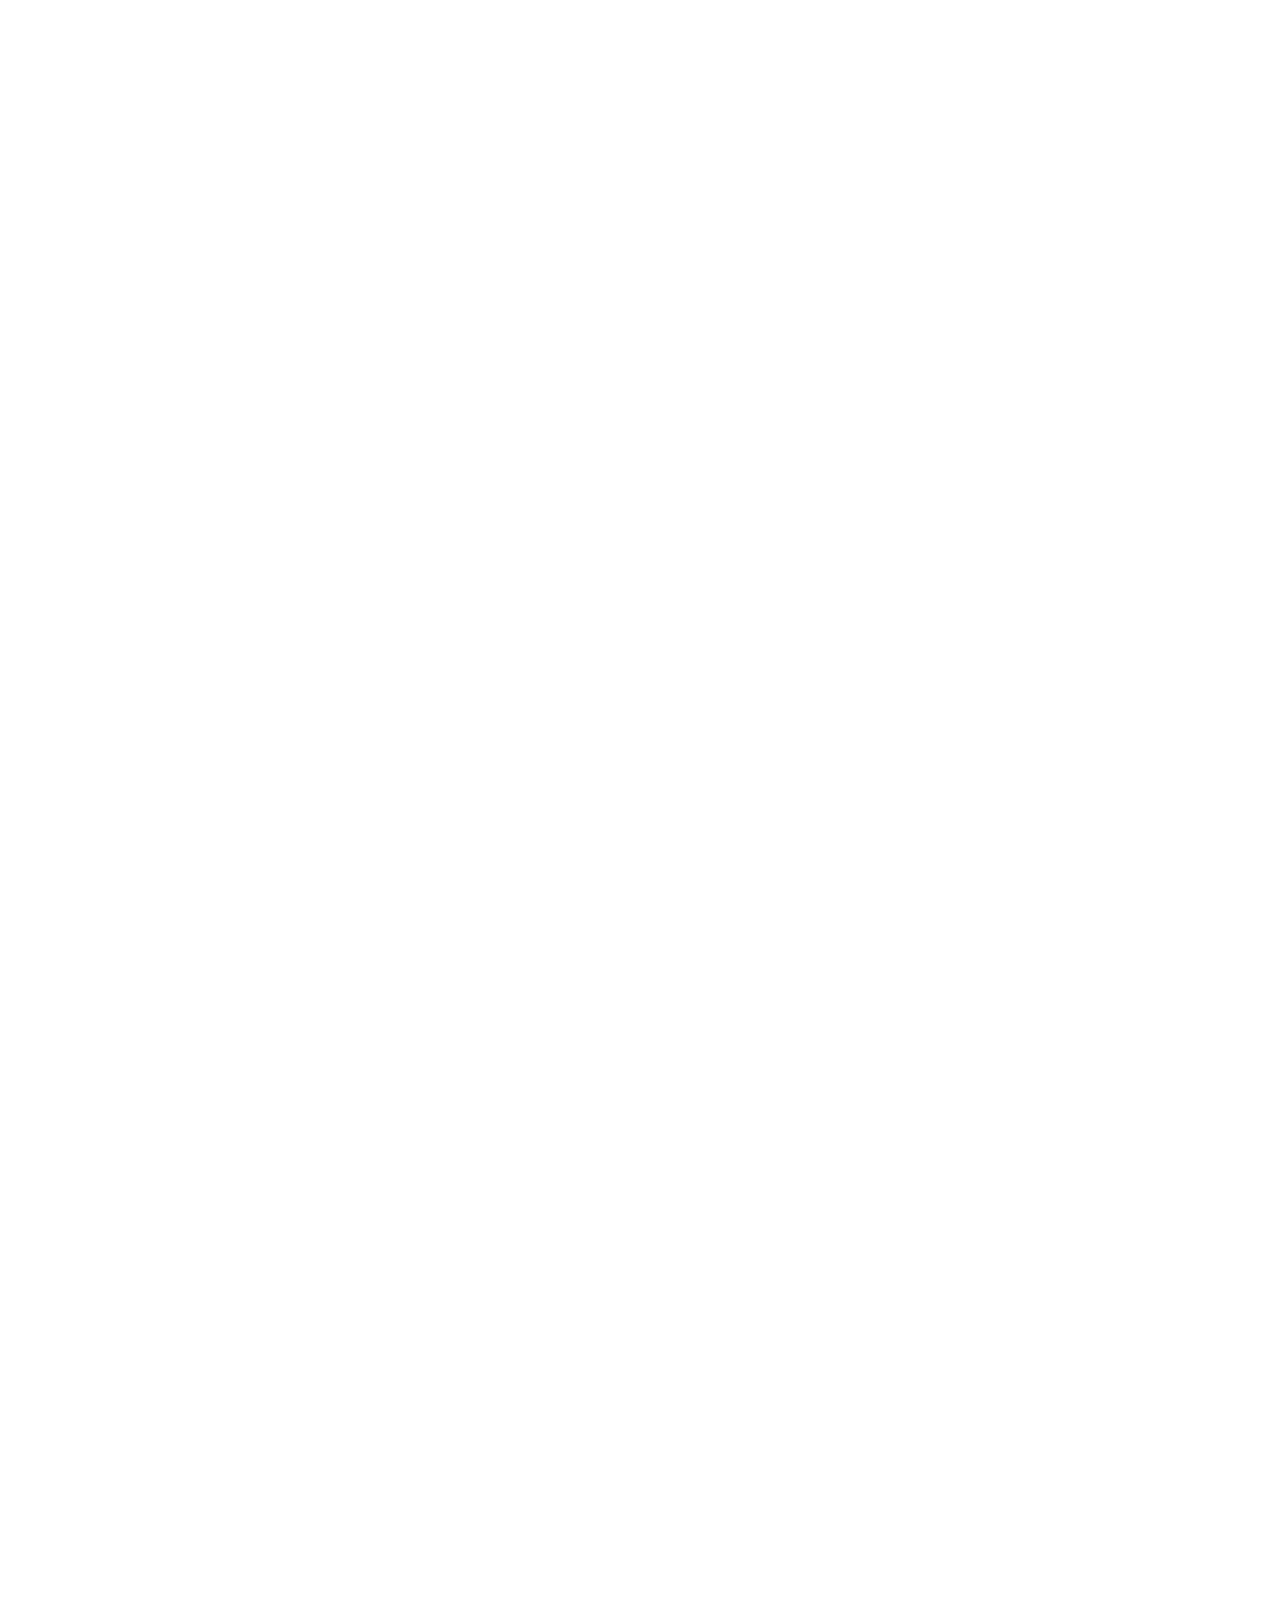
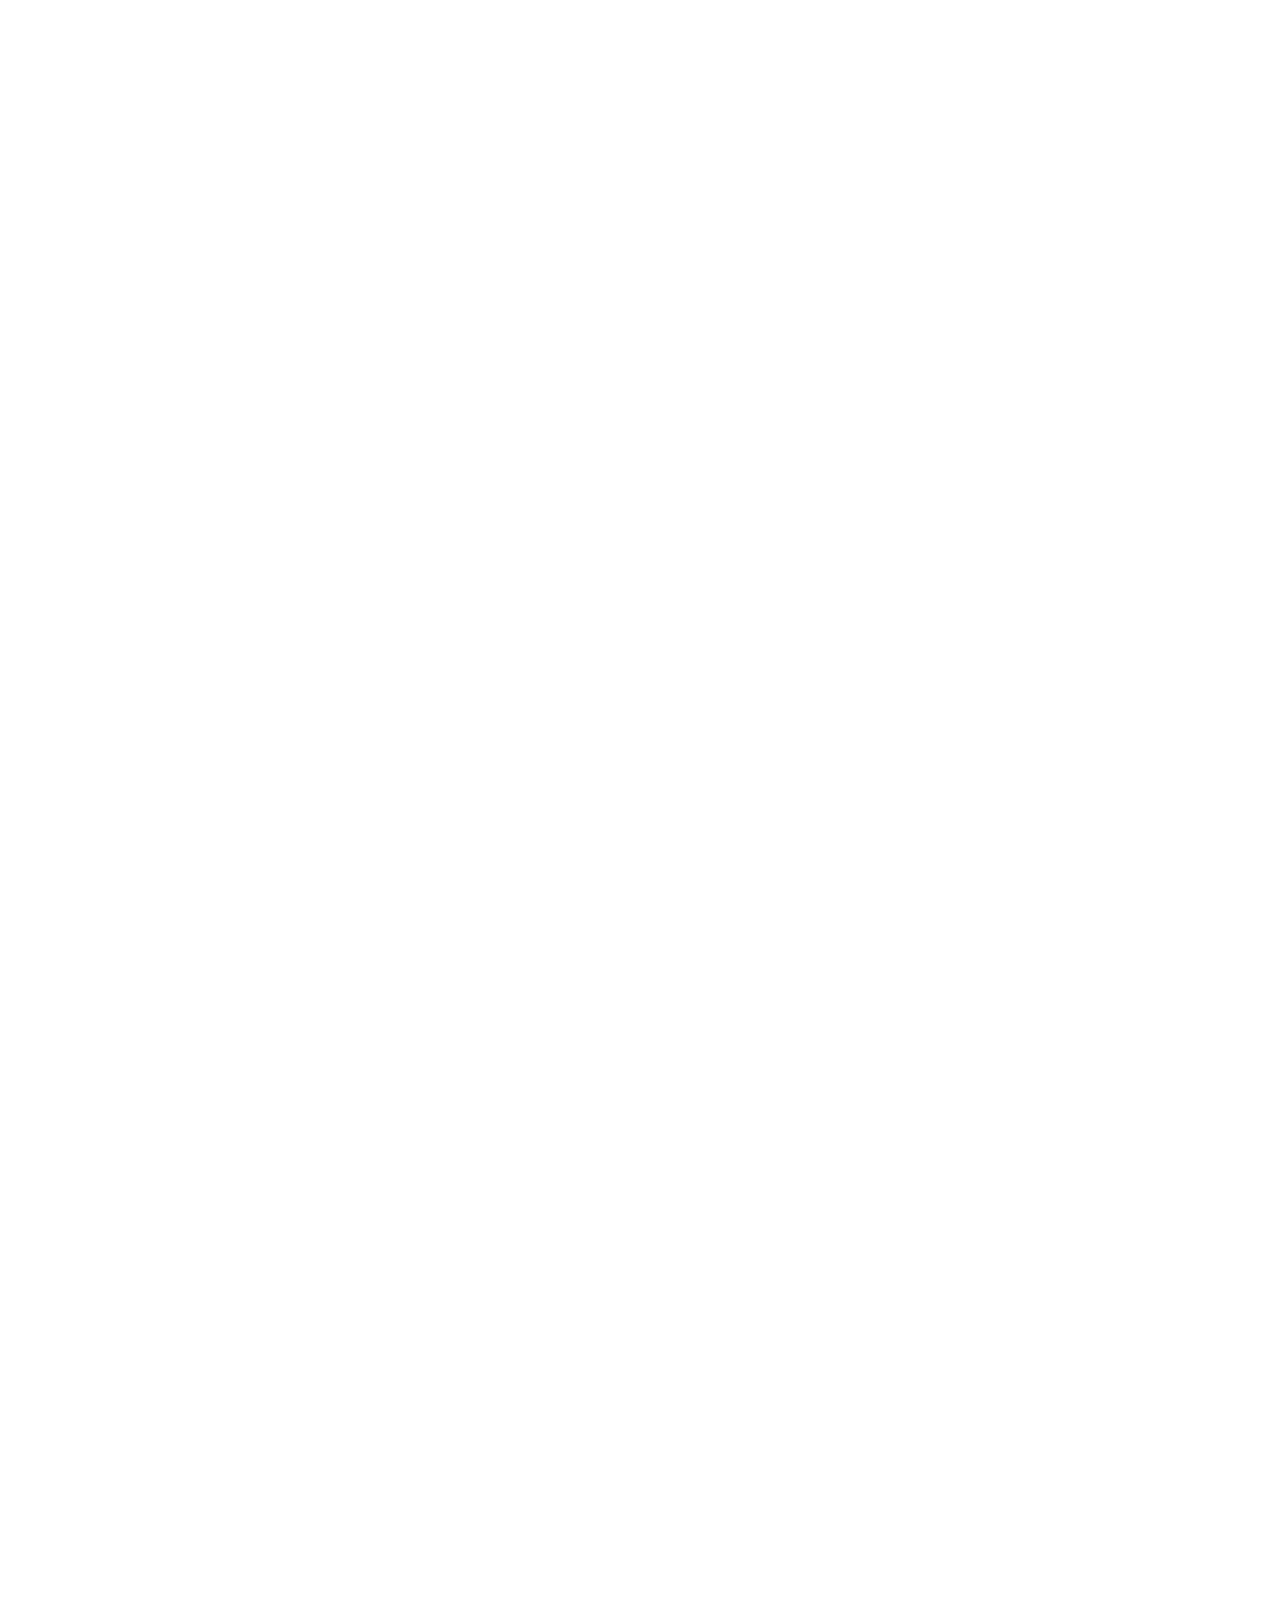
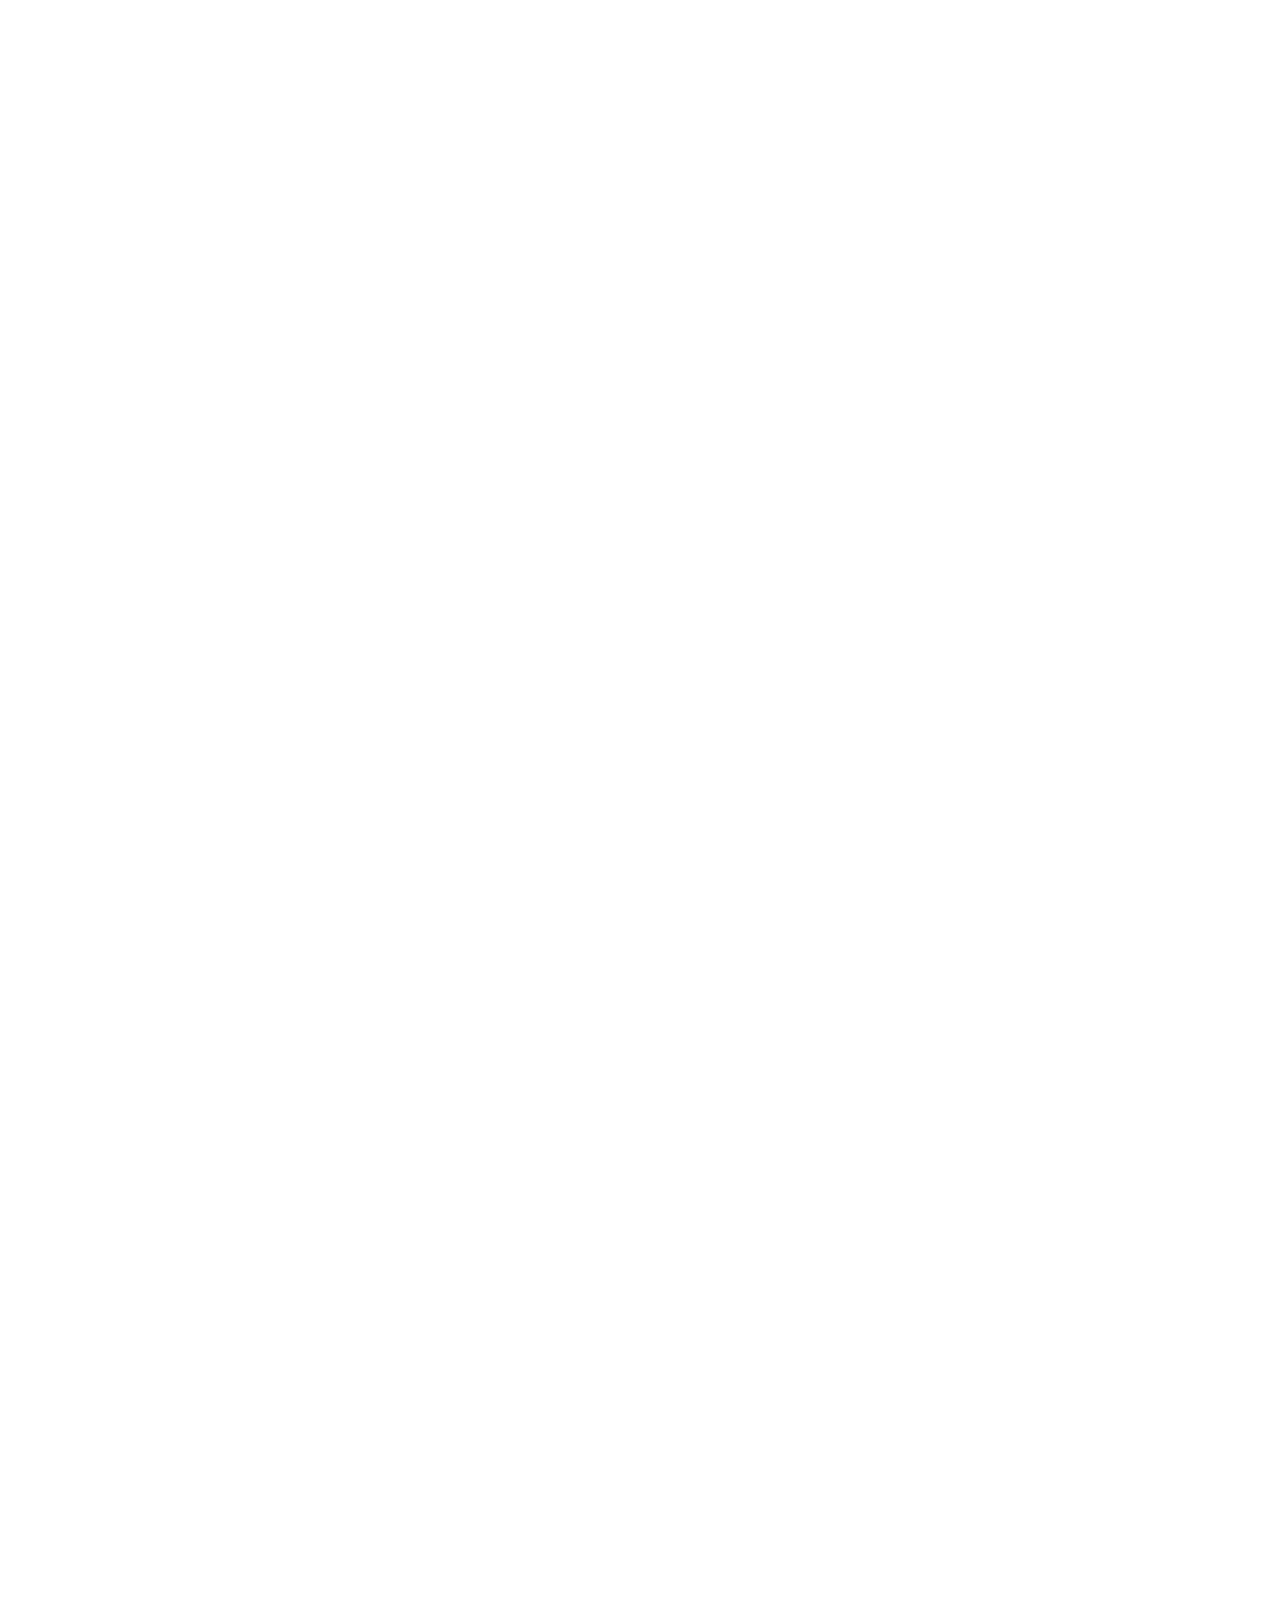
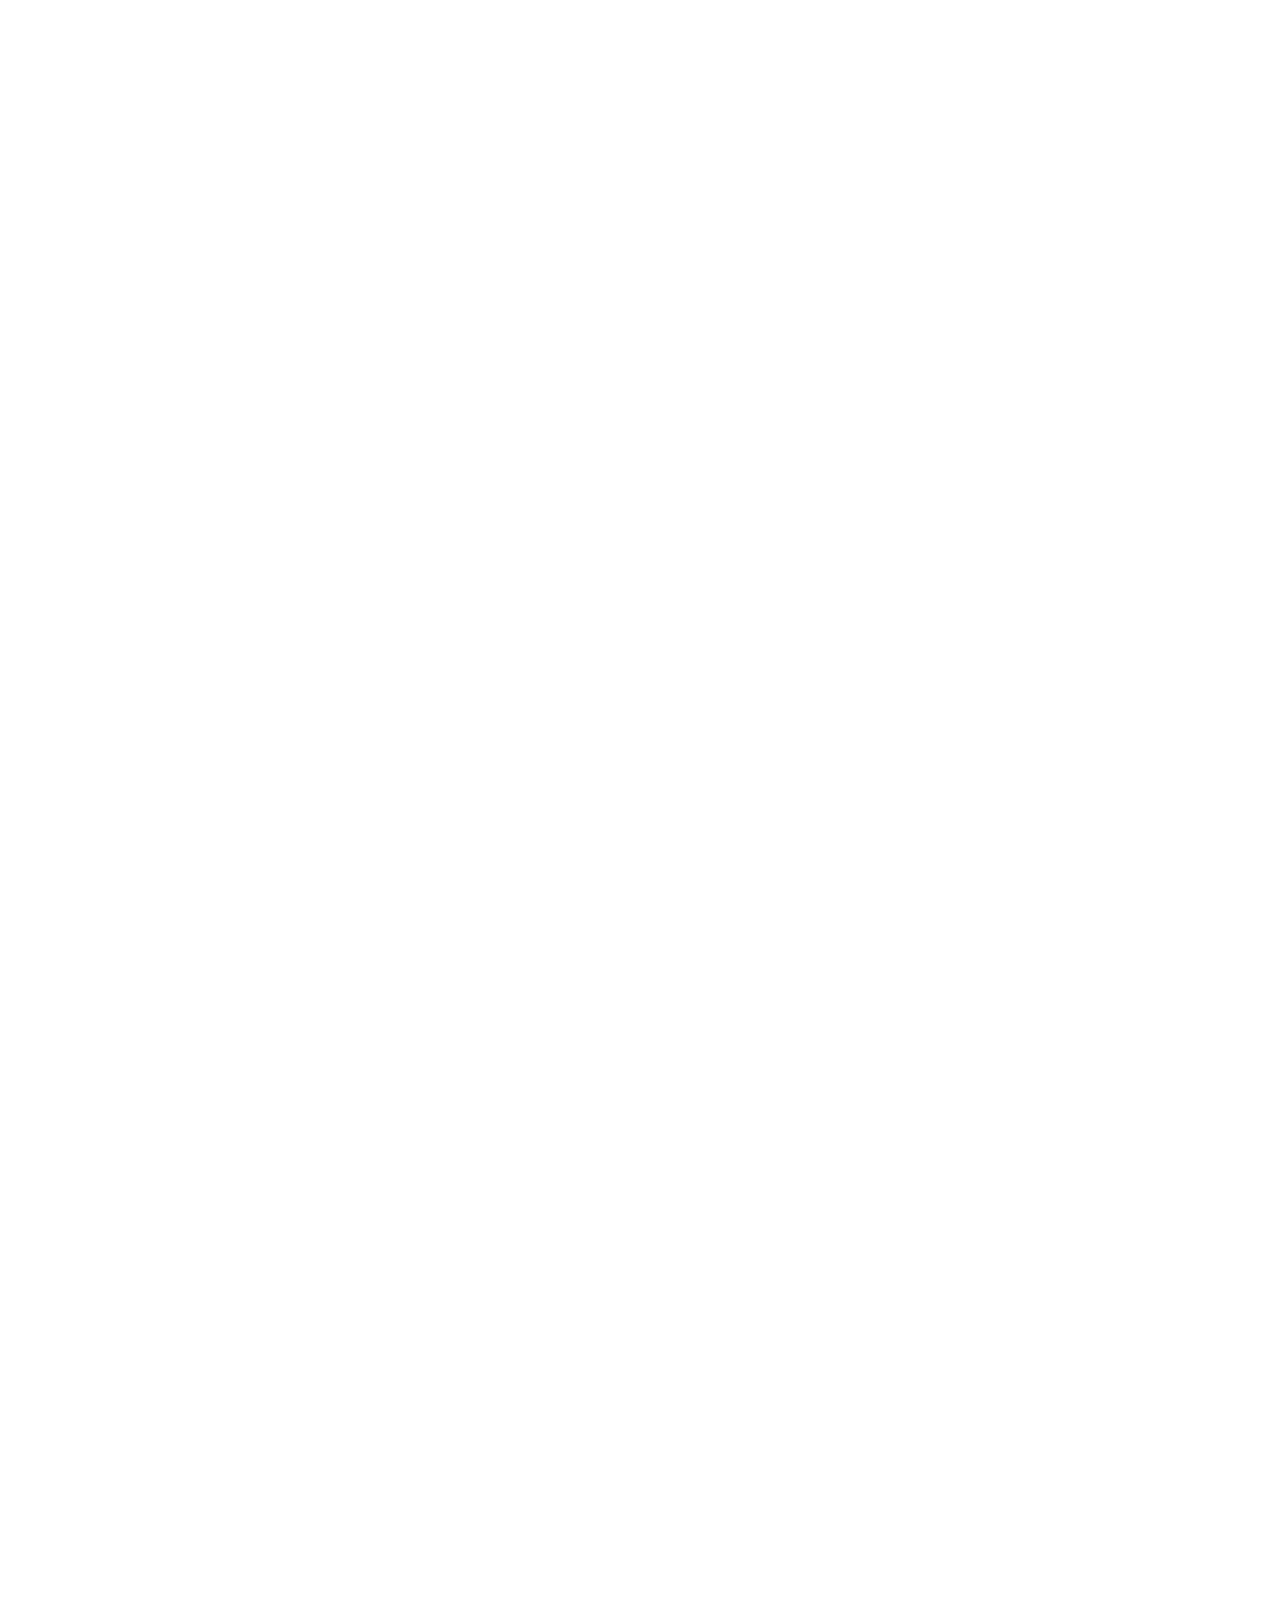
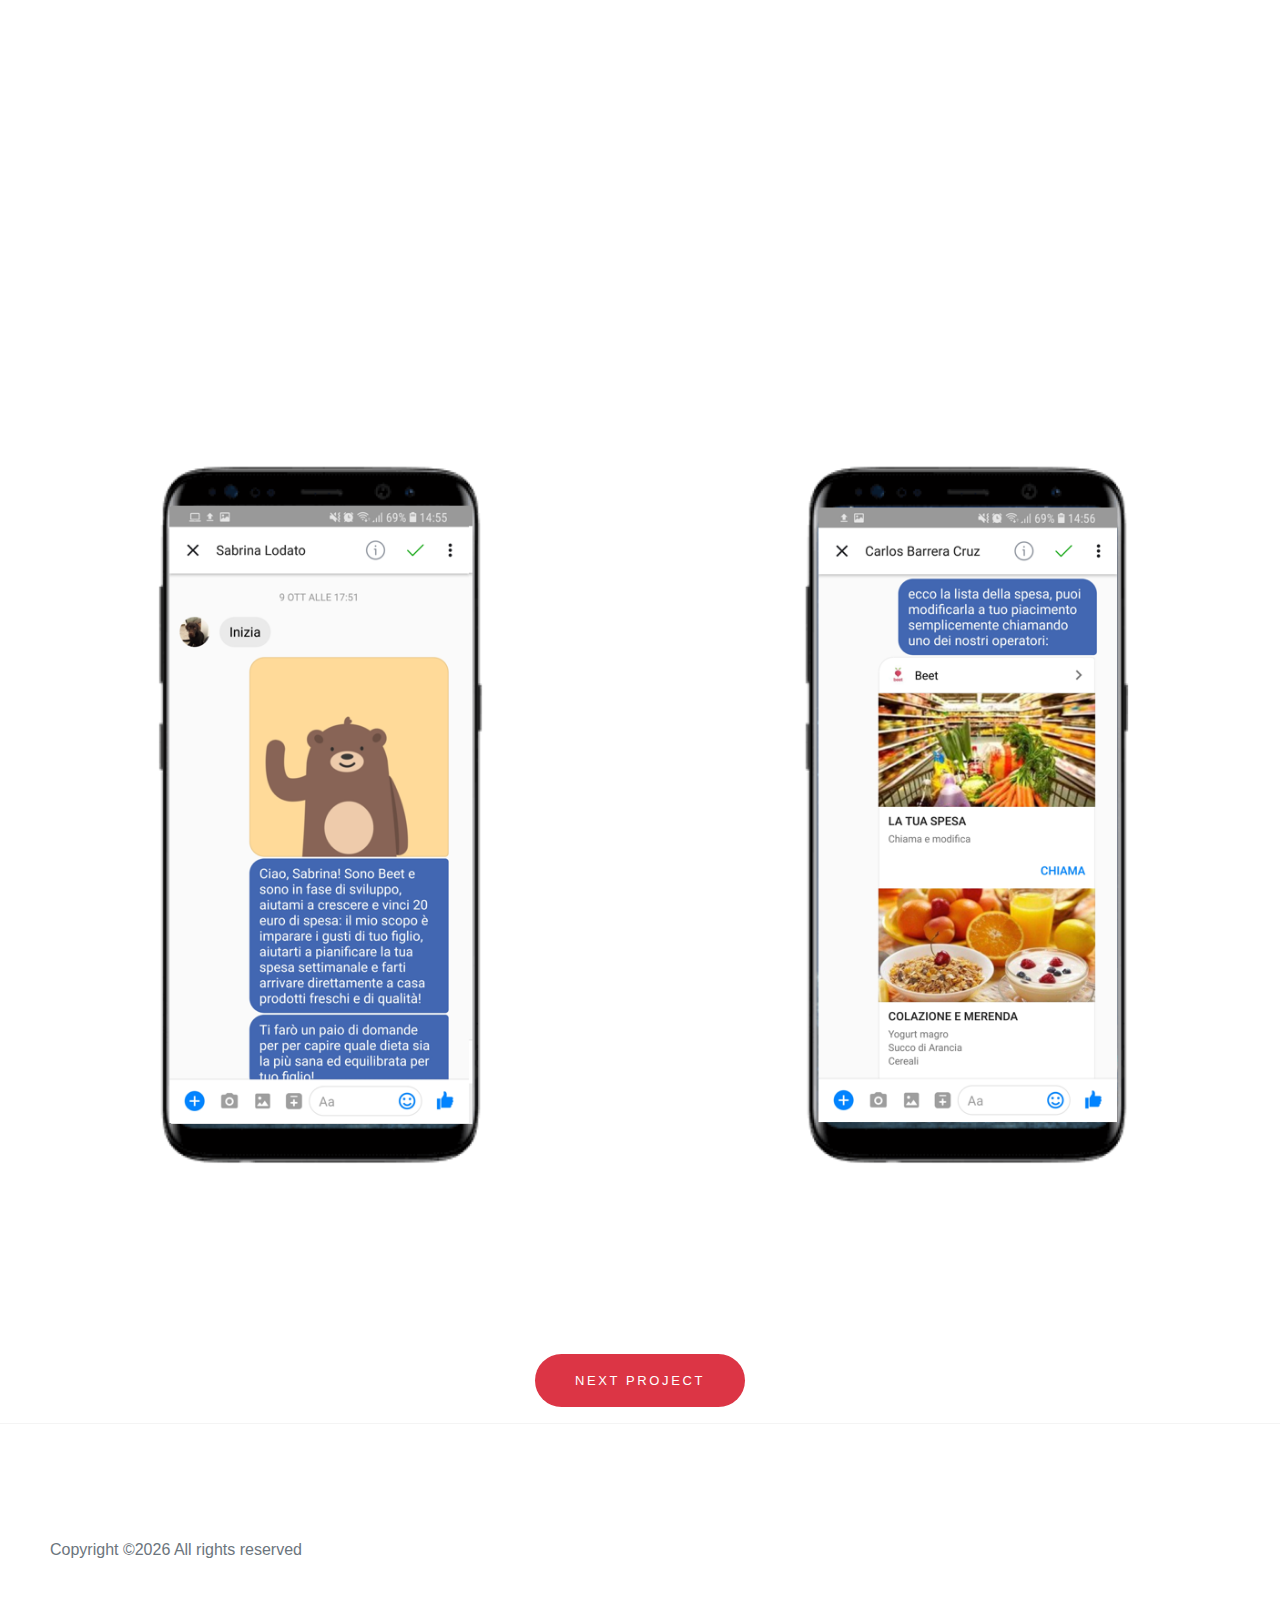
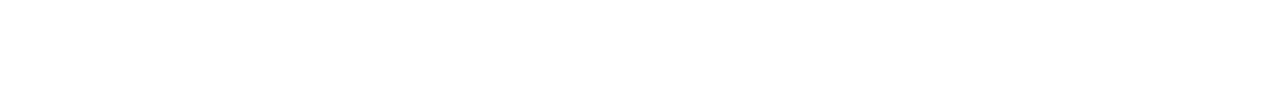
==== commit 6e99e775: "Add files via upload" ====
--- a/beet.html
+++ b/beet.html
@@ -3,7 +3,7 @@
   <head>
     <meta charset="utf-8">
     <meta name="viewport" content="width=device-width, initial-scale=1, shrink-to-fit=no">
-    <title>Strategy &mdash; Free Portfolio Template by Colorlib</title>
+    <title>&#x1F596 Vincenzo Lo Scrudato &mdash; Portfolio</title>
     <link rel="stylesheet" href="css/bootstrap.min.css">
     <link rel="stylesheet" href="css/aos.min.css">
     <link rel="stylesheet" href="css/hamburgers/hamburgers.min.css">
@@ -22,7 +22,7 @@
     <header class="templateux-navbar"  data-aos="fade-down">
       <div class="container-fluid">
         <div class="row">
-          <div class="col-sm-3 col-3"><div class="site-logo"><a href="index.html" class="animsition-link">Strategy</a></div></div>
+          <div class="col-sm-3 col-3"><div class="site-logo"><a href="index.html" class="animsition-link">Vinz</a></div></div>
           <div class="col-sm-9 col-9 text-right">
 
             <button class="hamburger hamburger--spin toggle-menu ml-auto js-toggle-menu" type="button">
@@ -35,7 +35,7 @@
               <ul class="list-unstyled">
                 <li class="d-md-none d-block"><a href="index.html" class="animsition-link">Home</a></li>
                 <li class="active"><a href="work.html" class="animsition-link">Work</a></li>
-                <li><a href="about.html" class="animsition-link">About</a></li>
+                <li><a href="CV.pdf" class="animsition-link">Resume</a></li>
                 
               </ul>
             </nav>  
@@ -51,7 +51,8 @@
       <div class="container">
         <div class="row align-items-center justify-content-center intro">
           <div class="col-md-10" data-aos="fade-up">
-            <h1>Beet: scrivere intro </h1>
+            <h1>Bulding a food delivery service 
+              through <br><span class="gradient">lean methodology</span></h1>
             
             <a href="#next" class="go-down js-smoothscroll"></a>
             
@@ -232,7 +233,7 @@
 
 
 
-              <p class="text-center"><a href="spacex.html" class="button button--red">Next project</a></p>
+              <p class="text-center"><a href="si24.html" class="button button--red">Next project</a></p>
     </section>
 
     
@@ -245,9 +246,9 @@
         <div class="row">
           <div class="col-md-6 text-md-left text-center">
             <p>
-            <!-- Link back to Colorlib can't be removed. Template is licensed under CC BY 3.0. -->
-            Copyright &copy;<script>document.write(new Date().getFullYear());</script> All rights reserved | This template is made with <i class="fa fa-heart" aria-hidden="true"></i> by <a href="https://colorlib.com" target="_blank" class="text-primary">Colorlib</a>
-            <!-- Link back to Colorlib can't be removed. Template is licensed under CC BY 3.0. -->
+          
+            Copyright &copy;<script>document.write(new Date().getFullYear());</script> All rights reserved 
+           
           </p>
           </div>
           <div class="col-md-6 text-md-right text-center footer-social">
